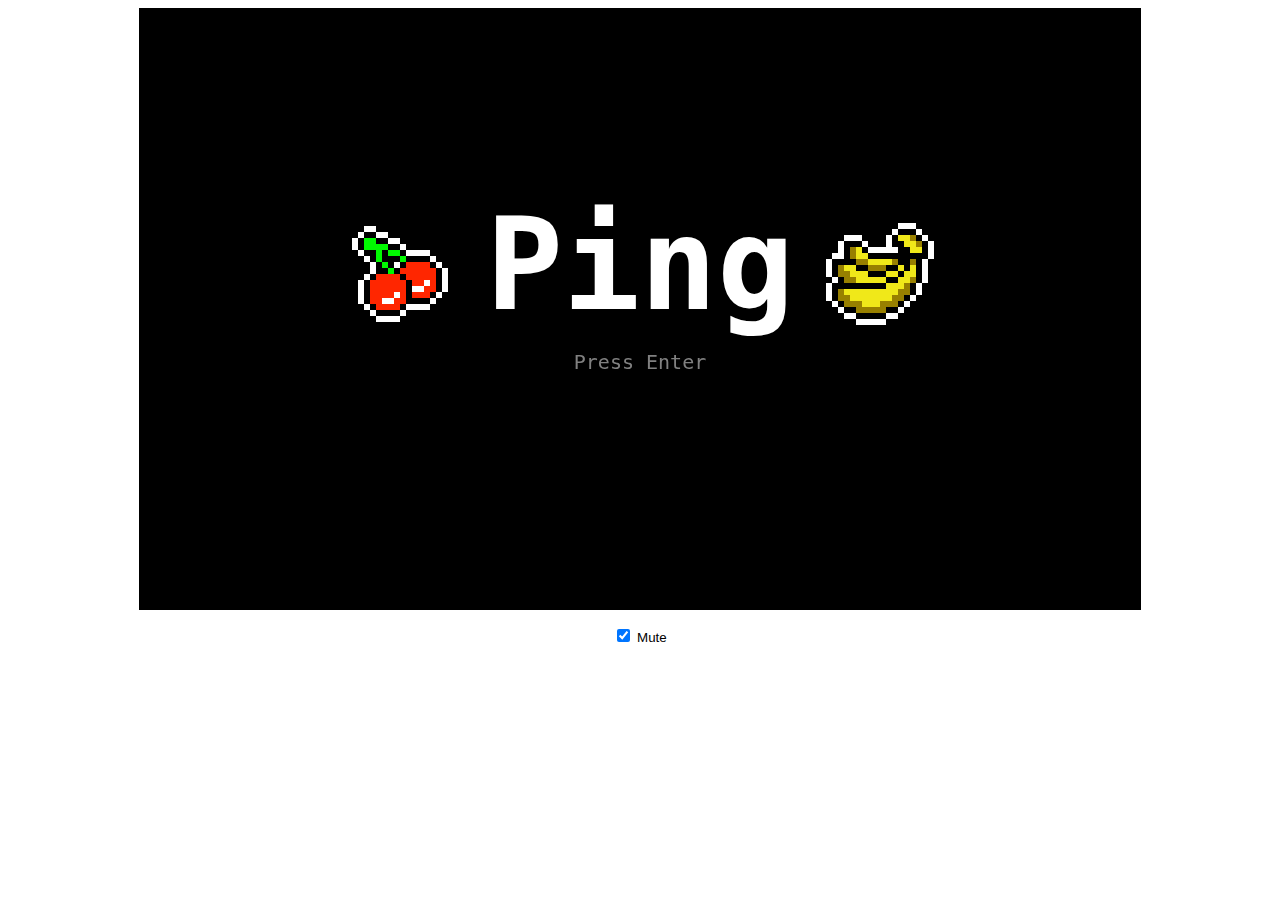
==== index.html @ a109a682 "ping.html -> index.html" ====
<!DOCTYPE html>
<html>
	<head>
		<meta charset="UTF-8">
		<title>Ping</title>
		<link href="style.css" rel="stylesheet" type="text/css">
		<script type="text/javascript" src="engine.js"></script>
		<script type="text/javascript" src="assets.js"></script>
		<script type="text/javascript" src="entities.js"></script>
		<script type="text/javascript" src="game.js"></script>
		<script type="text/javascript" src="init.js"></script>
	</head>
	<body>
		<div style="width: 1002px; margin: 0 auto; text-align: center;">
			<canvas id="canvas1" width="1000" height="600"></canvas>
			<p><label><input type="checkbox" name="mute" id="mute" value="1" checked="checked"> Mute</label></p>
		</div>
	</body>
</html>
---- style.css ----
body {
	font: 10pt sans-serif;
}

#canvas1 {
	background: black;
	border: 1px solid black;
}
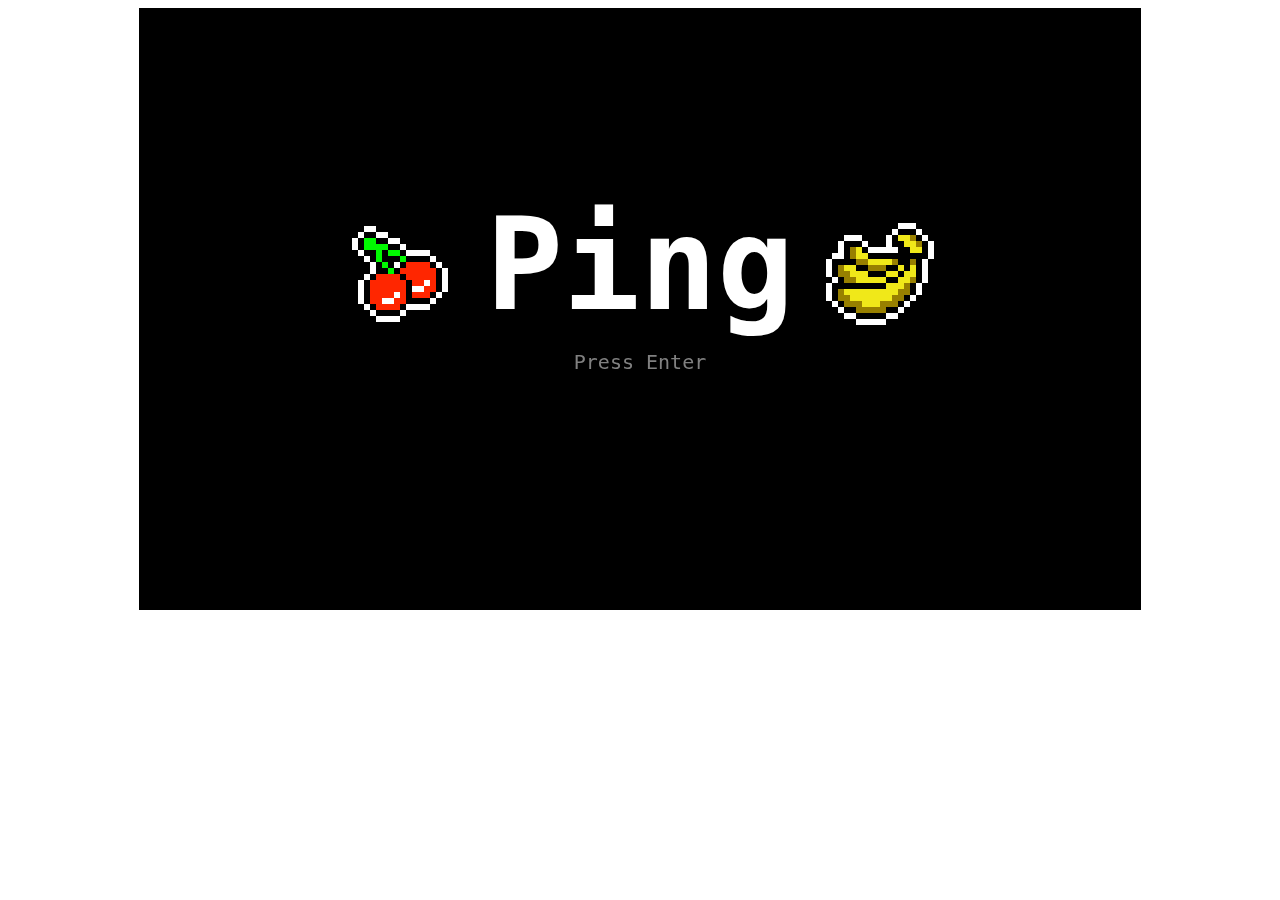
==== commit bffa859d: "Disabled sound effects. They never worked right." ====
--- a/index.html
+++ b/index.html
@@ -4,16 +4,32 @@
 		<meta charset="UTF-8">
 		<title>Ping</title>
 		<link href="style.css" rel="stylesheet" type="text/css">
-		<script type="text/javascript" src="engine.js"></script>
-		<script type="text/javascript" src="assets.js"></script>
-		<script type="text/javascript" src="entities.js"></script>
+		<script type="text/javascript" src="config.js"></script>
+		
+		<script type="text/javascript" src="engine/misc.js"></script>
+		<script type="text/javascript" src="engine/streamify.js"></script>
+		<script type="text/javascript" src="engine/vector2.js"></script>
+		<script type="text/javascript" src="engine/input/keyboard.js"></script>
+		<script type="text/javascript" src="engine/input/mouse.js"></script>
+		<script type="text/javascript" src="engine/input/gamepad.js"></script>
+		<script type="text/javascript" src="engine/collisions/aabb.js"></script>
+		<script type="text/javascript" src="engine/state-machine.js"></script>
+		
+		<script type="text/javascript" src="entities/entities.js"></script>
+		<script type="text/javascript" src="entities/entity-pool.js"></script>
+		<script type="text/javascript" src="entities/ball.js"></script>
+		<script type="text/javascript" src="entities/paddle.js"></script>
+		<script type="text/javascript" src="entities/points.js"></script>
+		<script type="text/javascript" src="entities/token.js"></script>
+		<script type="text/javascript" src="entities/wall.js"></script>
+		
 		<script type="text/javascript" src="game.js"></script>
 		<script type="text/javascript" src="init.js"></script>
 	</head>
 	<body>
 		<div style="width: 1002px; margin: 0 auto; text-align: center;">
 			<canvas id="canvas1" width="1000" height="600"></canvas>
-			<p><label><input type="checkbox" name="mute" id="mute" value="1" checked="checked"> Mute</label></p>
+			<!-- <p><label><input type="checkbox" name="mute" id="mute" value="1" checked="checked"> Mute</label></p> -->
 		</div>
 	</body>
 </html>
